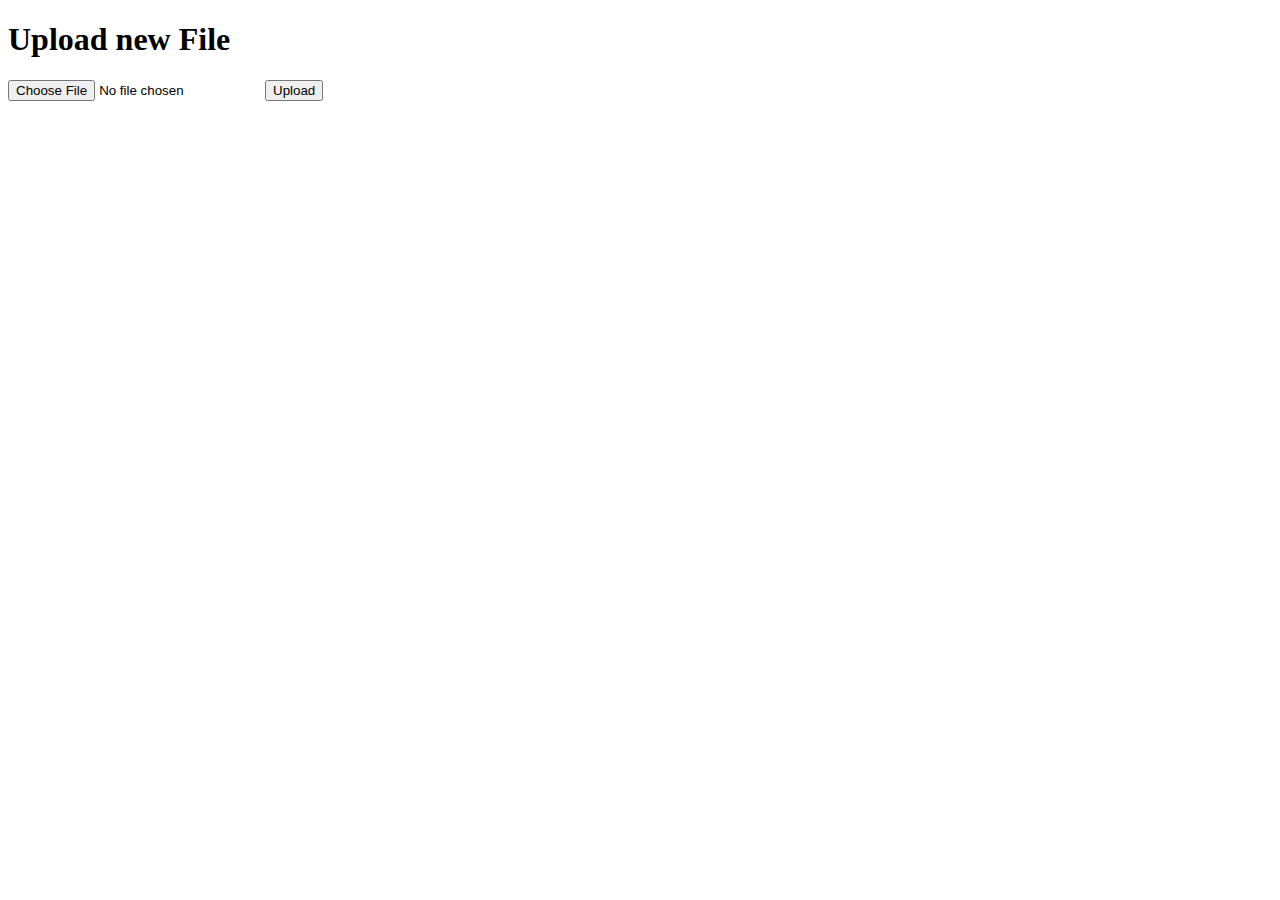
==== templates/upload.html @ daf65b66 "Merge pull request #5 from lubosmichalic/style" ====
<!DOCTYPE html>
  <html>
    <head>
       <link rel= "stylesheet" type= "text/css" href= "{{ url_for('static',filename='style.css') }}">
      <meta charset="utf-8">
      <title>Upload new File<</title>
    </head>
    <body>
      <h1>Upload new File</h1>
      <form method=post enctype=multipart/form-data>
        <p><input type=file name=file>
           <input type=submit value=Upload>
      </form>
    </body>
  </html>
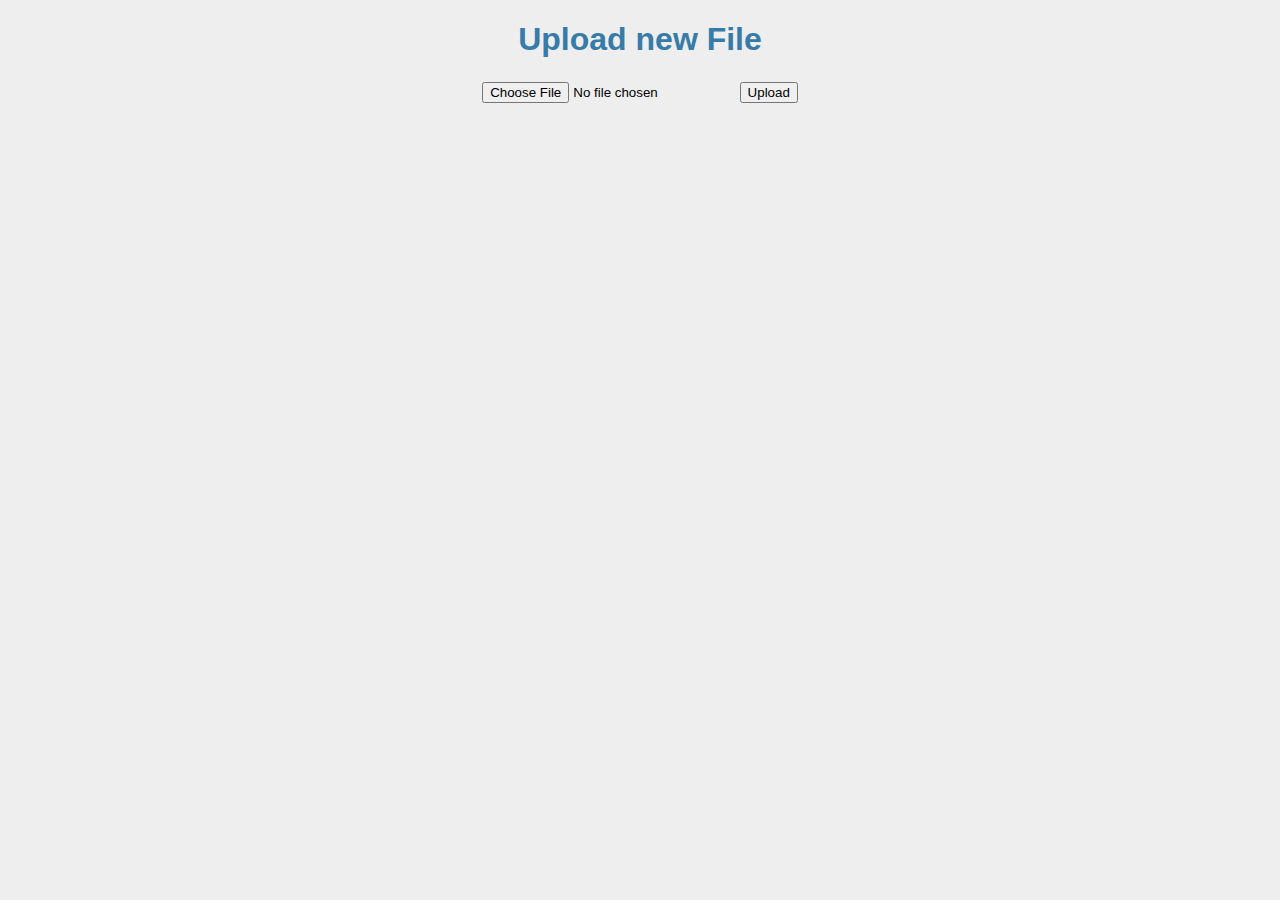
==== commit 62676fc2: "Friday styling with Danni and Jenny" ====
--- a/templates/upload.html
+++ b/templates/upload.html
@@ -1,15 +1,17 @@
-<!DOCTYPE html>
-  <html>
-    <head>
-       <link rel= "stylesheet" type= "text/css" href= "{{ url_for('static',filename='style.css') }}">
-      <meta charset="utf-8">
-      <title>Upload new File<</title>
-    </head>
-    <body>
-      <h1>Upload new File</h1>
-      <form method=post enctype=multipart/form-data>
-        <p><input type=file name=file>
-           <input type=submit value=Upload>
-      </form>
-    </body>
-  </html>
+<!doctype html>
+<html>
+<link rel="stylesheet" type="text/css" href="/static/style.css">
+<meta charset="utf-8">
+<title>Upload new File</title>
+
+<body>
+  <h1>Upload new File</h1>
+  <div class='upload_form'>
+    <form method=post enctype=multipart/form-data>
+      <p><input type=file name=file>
+        <input type=submit value=Upload>
+    </form>
+  </div>
+</body>
+
+</html>
--- a/static/style.css
+++ b/static/style.css
@@ -0,0 +1,75 @@
+* {
+  text-align: center;
+}
+
+body {
+  font-family: sans-serif;
+  background: #eee;
+}
+
+a, h1, h2 {
+  color: #377ba8;
+}
+
+h1, h2 {
+  f ont-family: 'Georgia', serif;
+  margin: 100;
+}
+
+h1 {
+  border-bottom: 2px solid #eee;
+}
+
+h2 {
+  font-size: 1.2em;
+}
+
+.page {
+  margin: 2em auto;
+  width: 35em;
+  border: 5px solid #ccc;
+  padding: 0.8em;
+  background: white;
+}
+
+.entries {
+  list-style: none;
+  margin: 0;
+  padding: 0;
+}
+
+.entries li {
+  margin: 0.8em 1.2em;
+}
+
+.entries li h2 {
+  margin-left: -1em;
+}
+
+.add-entry {
+  font-size: 0.9em;
+  border-bottom: 1px solid #ccc;
+}
+
+.add-entry dl {
+  font-weight: bold;
+}
+
+.metanav {
+  text-align: right;
+  font-size: 0.8em;
+  padding: 0.3em;
+  margin-bottom: 1em;
+  background: #fafafa;
+}
+
+.flash {
+  background: #cee5F5;
+  padding: 0.5em;
+  border: 1px solid #aacbe2;
+}
+
+.error {
+  background: #f0d6d6;
+  padding: 0.5em;
+}
